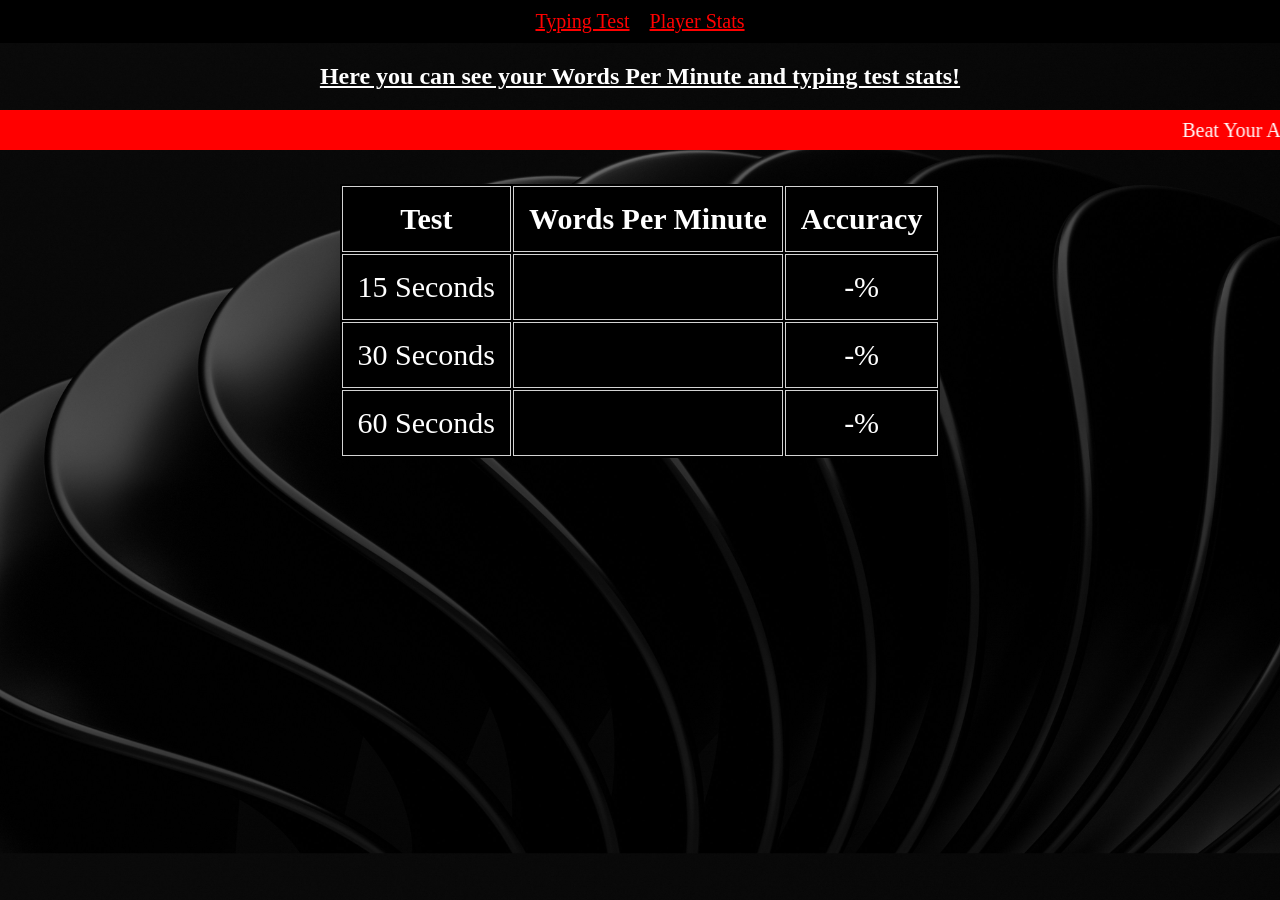
==== results.html @ 8d665402 "Add files via upload" ====
<!DOCTYPE html>
<head>
    <meta charset="UTF-8">
    <meta name="viewport" content="width=device-width">
    <title>Stats</title>
    <link rel="stylesheet" href="styles.css">
</head>
<body data-theme="default">
    <nav>
            <a href="index.html">Typing Test</a>
            <a href="results.html">Player Stats</a>
            </nav>
    <h2 id="stats-title"><u>Here you can see your Words Per Minute and typing test stats!</u></h2>
    <marquee> Beat Your All Time Best Today!</marquee>
</body>
<main>
    <table id="results-table">
        
        <tr>
            <th>Test</th>
            <th>Words Per Minute</th>
            <th>Accuracy</th>
        </tr>
        <tr>
            <td>
                15 Seconds
            </td>
            <td id="15-result"></td>
            <td id="15-accuracy">%</td>
        </tr>
            <tr>
            <td>
                30 Seconds
            </td>
            <td id="30-result"></td>
            <td id="30-accuracy">%</td>
        </tr>
            <tr>
            <td>
                60 Seconds
            </td>
            <td id="60-result"></td>
            <td id="60-accuracy">%</td>
        </tr>
    </table>
     <script src="results.js"></script>
</main>
</html>
---- styles.css ----
body[data-theme="default"] {
    --background: white;
    --text: black;
    --primary: red;
    --secondary: black;
    --box-background: lightgray;
    --nav-text: white;
    --hover: darkred;
    --table-background: black;
    --table-text:white;

    background-image: url("images.jpg");
    background-size: cover;
    margin: 0;
    text-align: center;
    font-family: Georgia, serif;
}
body[data-theme="dark"] {
    --background: #121212;
    --text: #EAEAEA;
    --primary: #6366F1;
    --secondary:black;
    --box-background: #2A2A2A;
    --nav-text: #FFFFFF;
    --hover: rgb(57, 15, 140);
    --table-background: #1E1E1E;
    --table-text: #EAEAEA;

    background-image: url("images.jpg");
    background-size: cover;
    margin:0;
    text-align: center;
    background-color: var(--background);
    font-family: Georgia, serif;
}
body[data-theme="light"] {
    --background:white;
    --text: black;
    --primary: darkgray;
    --secondary: black;
    --box-background:lightblue;
    --nav-text: black;
    --hover: gray;
    --table-background: lightgray;
    --table-text: darkgray;

    background-image: url("bright-image.jpg");
    background-size: cover;
    margin:0;
    text-align: center;
    background-color: var(--background);
    font-family: Georgia, serif;
}
#heading-area{
    text-align: center;
    padding: 20px;
    color: var(--nav-text)
}
#typing-area{
    text-align: center;
    color: var(--nav-text);
}
marquee{
    color: var(--nav-text);
    background-color: var(--primary);
    height: 40px;
    font-size: 20px;
    line-height: 40px;
}
input{
    height: 100px;
    width: 500px;
    font-size: 50px;
    color: var(--text);
    background-color:var(--background) ;
}
nav{
    display: flex;
    justify-content: center;
    gap: 20px;
    padding: 10px;
    background-color: var(--secondary);
}
nav a{
    color: var(--primary);
    font-size: 20px;
}
nav a:focus{
color: var(--box-background);
}
nav a:hover{
    color: var(--hover);
}
#stats-title{
    color: var(--nav-text);
}
#review-title{
    color: var(--primary);
}
label{
    font-size: 25px;
    color: var(--primary);
    font-family: sans-serif;
}
#word-display{
    color:var(--text);
    background-color: var(--box-background);
    width: 300px;
    height:50px;
    font-size: 40px;
    display: flex;
    flex-direction: column;
    align-items: center;
    margin: 0 auto;
}
button{
    color: var(--nav-text);
    background-color:var(--primary);
    font-size: 30px;
    width: 75;
    height: 75;
}
button:focus{
    background-color: var(--hover);
    color: var(--nav-text);
}
button:hover{
    background-color:var(--hover);
}
#review-heading{
    color: var(--primary);
}
select{
    color: var(--primary);
    background-color: var(--nav-text);
    width: 100px;
    height: 50px;
    font-size: 25px;
}
#review-heading{
    color: var(--secondary);
    background-color:var(--nav-text);
    height: 30px
}
.web-thought{
    color: var(--primary);
    font-size: 15px;
}
#result{
    color: var(--nav-text);
    font-size: 20px;
    height: 20px;
}
#countdown{
    color: var(--nav-text);
    font-size: 30px;
}
#results-table{
    color: var(--nav-text);
    background-color: var(--table-background);
    font-size: 30px;
    margin: 30px auto;
}
th, td {
    padding: 15px;
    border: 1px solid var(--box-background);
    text-align: center;
}
tr:hover{
    background-color: var(--hover);
    color: var(--nav-text);
}
#average-table{
    color: var(--nav-text);
    background-color: var(--secondary);
    font-size: 30px;
    margin: 30px auto;
}
#dark-button{
    width:40;
    height:40px;
    font-size:20px;
    background-color:var(--box-background) ; 
    color: var(--secondary);
}
#light-button{
    width:40;
    height:40px;
    font-size:20px; 
    background-color:var(--box-background) ;
    color: var(--secondary);
}
#default-button{
    width:40;
    height:40px;
    font-size:20px; 
    background-color:var(--box-background) ;
    color: var(--secondary);
}
#dark-button:hover{
    color:var(--nav-text);
    background-color:var(--hover);
}
#light-button:hover{
    color:var(--nav-text);
    background-color:var(--hover);
}
#default-button:hover{
    color:var(--nav-text);
    background-color:var(--hover);
}
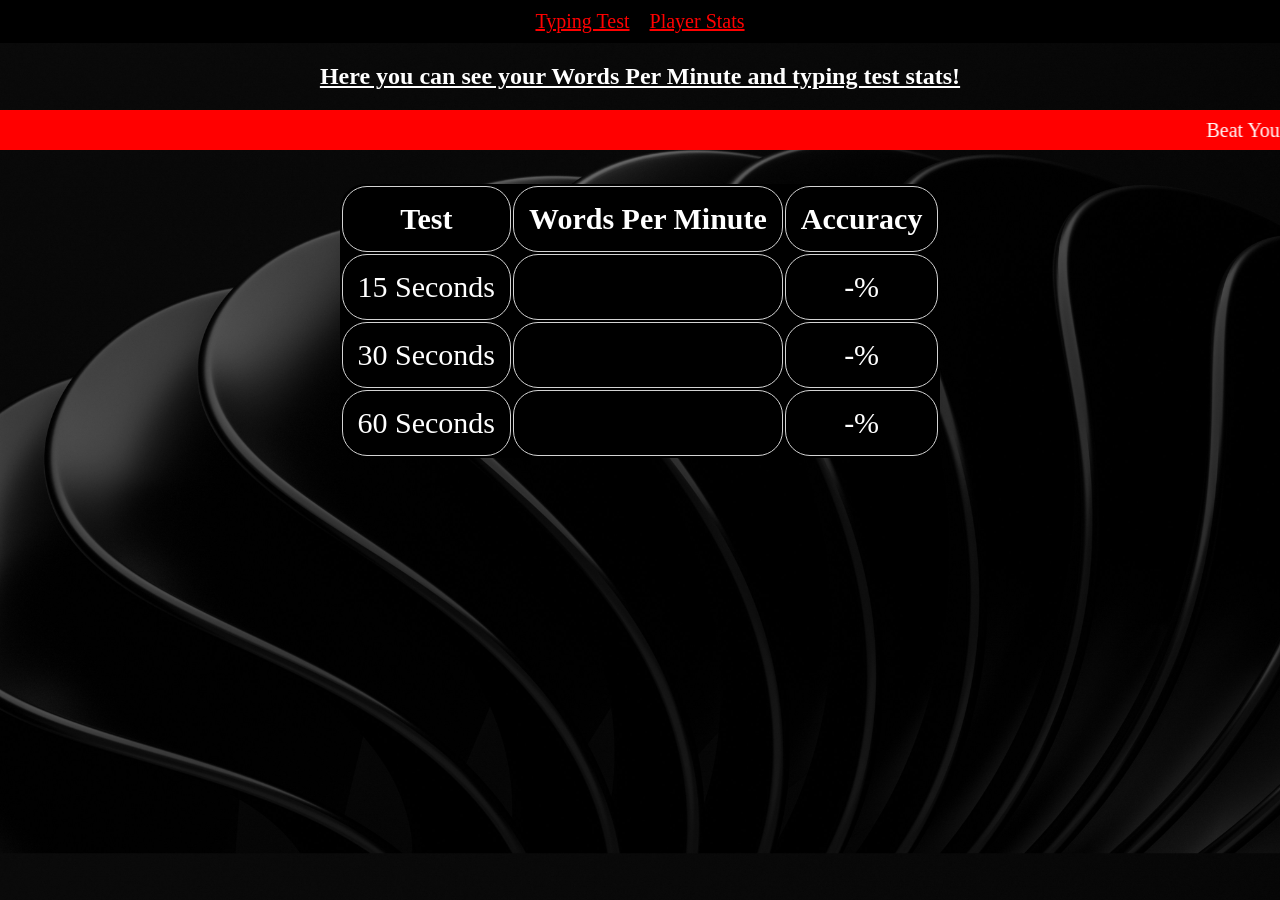
==== commit c2d1b56f: "Update results.html" ====
--- a/results.html
+++ b/results.html
@@ -11,7 +11,7 @@
             <a href="results.html">Player Stats</a>
             </nav>
     <h2 id="stats-title"><u>Here you can see your Words Per Minute and typing test stats!</u></h2>
-    <marquee> Beat Your All Time Best Today!</marquee>
+    <marquee behavior=scroll direction="left" scrollamount="5"> Beat Your All Time Best Today!</marquee>
 </body>
 <main>
     <table id="results-table">
@@ -45,4 +45,4 @@
     </table>
      <script src="results.js"></script>
 </main>
-</html>+</html>
--- a/styles.css
+++ b/styles.css
@@ -73,6 +73,7 @@
     font-size: 50px;
     color: var(--text);
     background-color:var(--background) ;
+    border-radius: 25px;
 }
 nav{
     display: flex;
@@ -112,6 +113,7 @@
     flex-direction: column;
     align-items: center;
     margin: 0 auto;
+    border-radius: 25px;
 }
 button{
     color: var(--nav-text);
@@ -119,6 +121,7 @@
     font-size: 30px;
     width: 75;
     height: 75;
+    border-radius: 25px;
 }
 button:focus{
     background-color: var(--hover);
@@ -136,6 +139,7 @@
     width: 100px;
     height: 50px;
     font-size: 25px;
+    border-radius: 25px;
 }
 #review-heading{
     color: var(--secondary);
@@ -160,11 +164,13 @@
     background-color: var(--table-background);
     font-size: 30px;
     margin: 30px auto;
+    border-radius: 25px;
 }
 th, td {
     padding: 15px;
     border: 1px solid var(--box-background);
     text-align: center;
+    border-radius: 25px;
 }
 tr:hover{
     background-color: var(--hover);
@@ -208,4 +214,4 @@
 #default-button:hover{
     color:var(--nav-text);
     background-color:var(--hover);
-}+}
